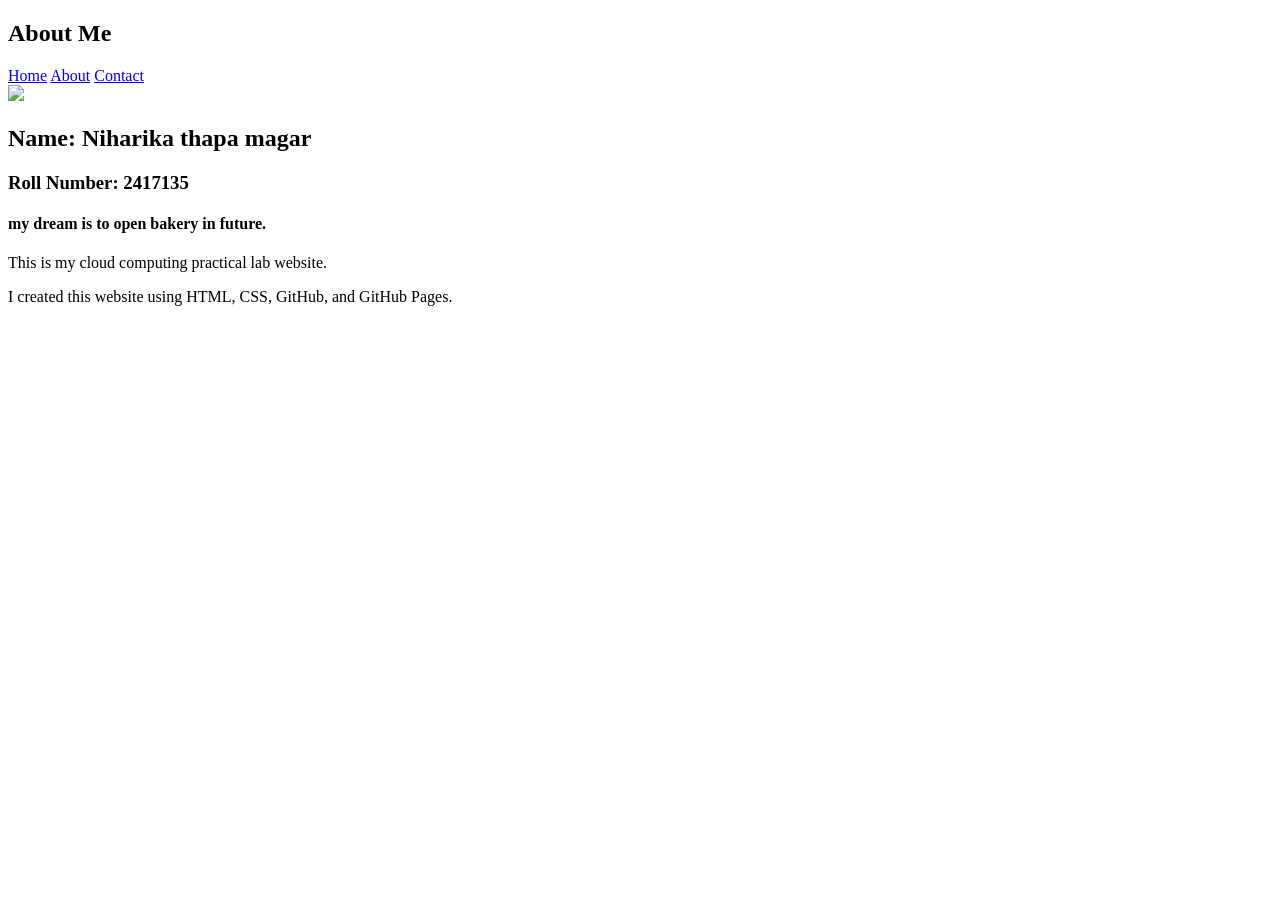
==== About.html @ fc779e31 "Create About.html" ====
<!DOCTYPE html>
<html lang="en">
<head>
<meta charset="UTF-8">
<meta name="viewport" content="width=device-width, initial-scale=1.0">
<title>About Me</title>

<link rel="stylesheet" href="style.css">
</head>

<body>

<section class="container">

<h1>About Me</h1>

<nav>
<a href="index.html">Home</a>
<a href="about.html">About</a>
<a href="contact.html">Contact</a>
</nav>

<div class="card">

<img class="profile" src="IMG_1105.jpeg">


<h2>Name: Niharika thapa magar</h2>

<h3>Roll Number: 2417135</h3>
<h4>my dream is to open bakery in future.</h4>

<p>
This is my cloud computing practical lab website.
</p>

<p>
I created this website using HTML, CSS, GitHub,
and GitHub Pages.
</p>

</div>

</section>
</body>
</html>
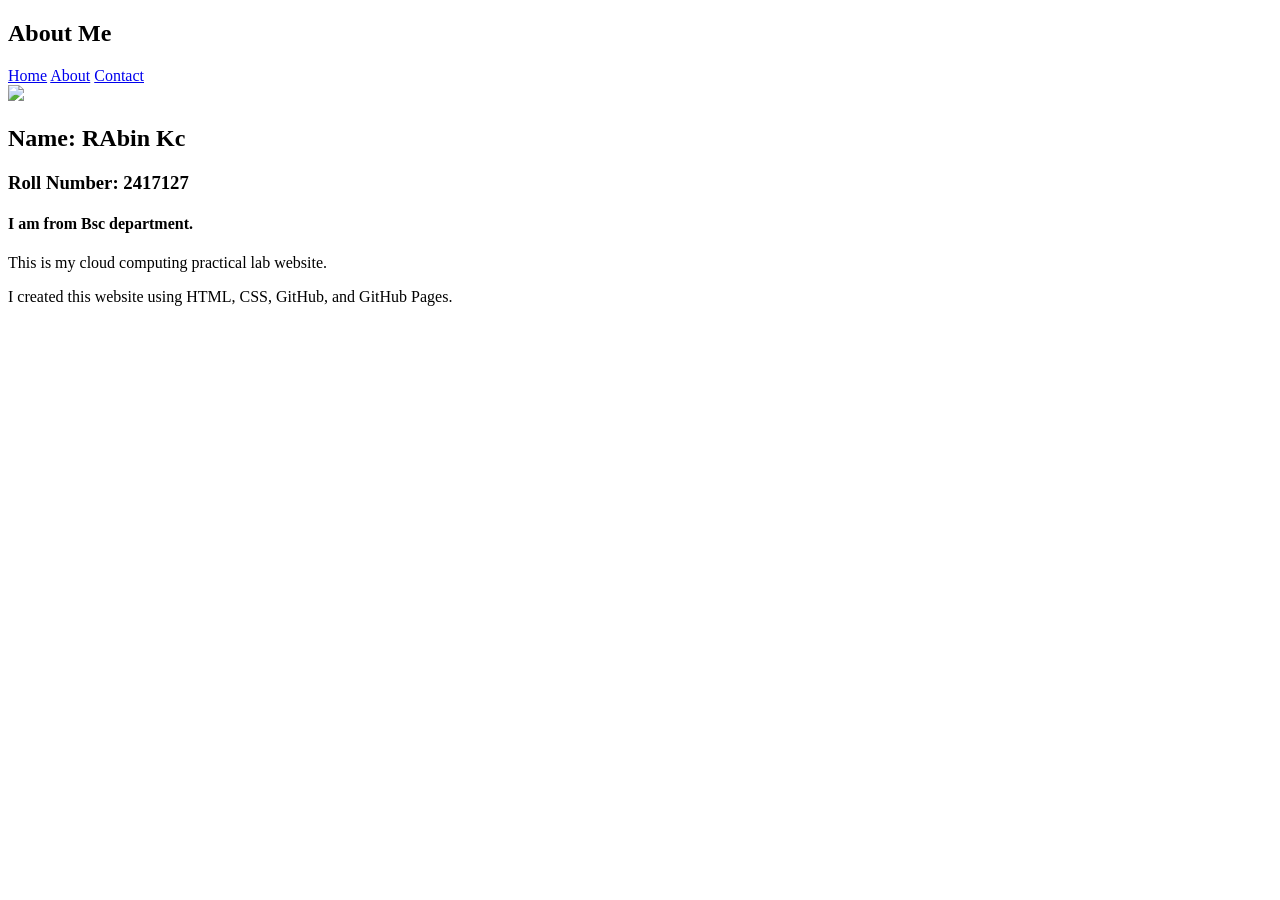
==== commit f1415f6d: "Update About.html" ====
--- a/About.html
+++ b/About.html
@@ -25,10 +25,10 @@
 <img class="profile" src="IMG_1105.jpeg">
 
 
-<h2>Name: Niharika thapa magar</h2>
+<h2>Name: RAbin Kc </h2>
 
-<h3>Roll Number: 2417135</h3>
-<h4>my dream is to open bakery in future.</h4>
+<h3>Roll Number: 2417127</h3>
+<h4>I am from Bsc department.</h4>
 
 <p>
 This is my cloud computing practical lab website.
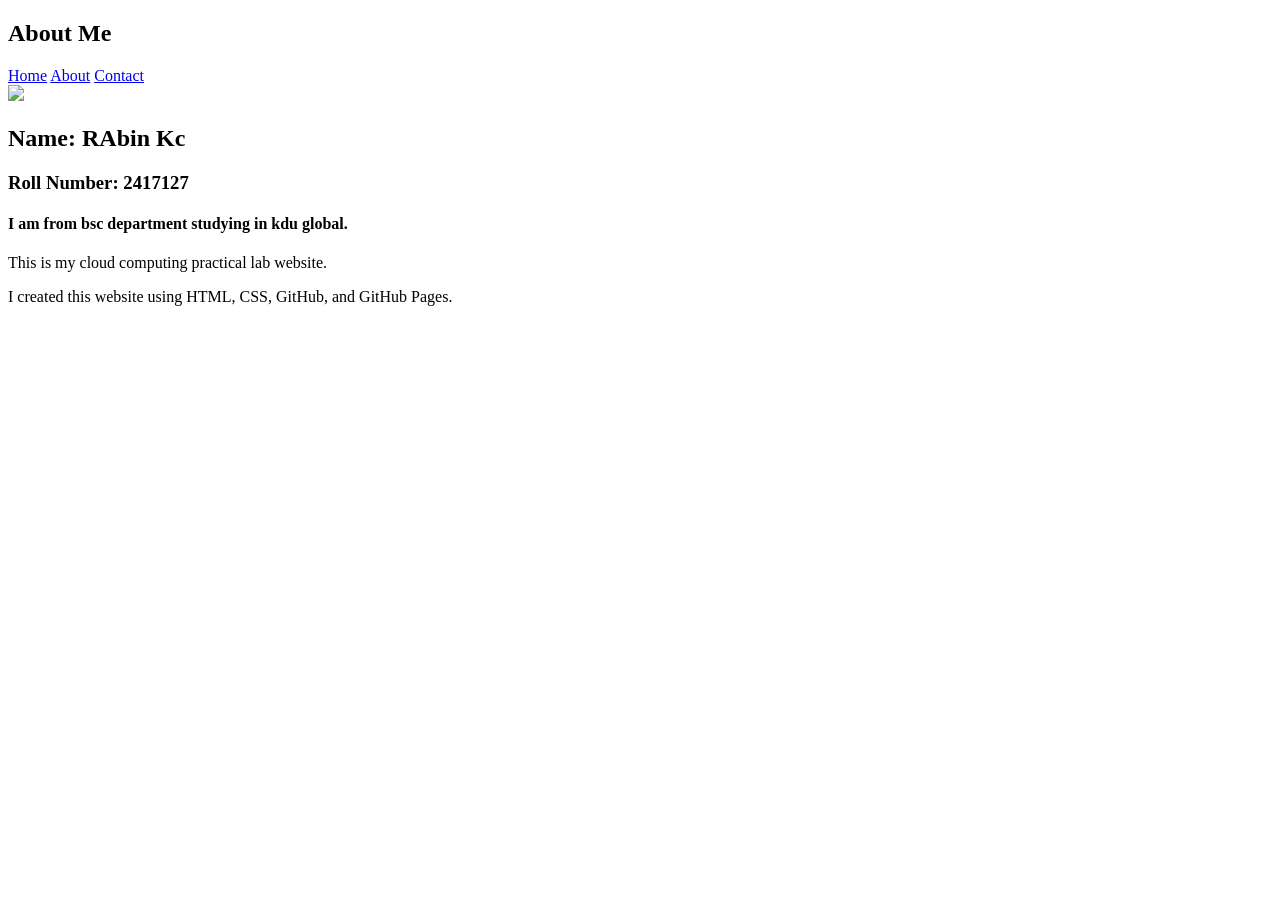
==== commit 4d80cd34: "Update About.html" ====
--- a/About.html
+++ b/About.html
@@ -28,7 +28,7 @@
 <h2>Name: RAbin Kc </h2>
 
 <h3>Roll Number: 2417127</h3>
-<h4>I am from Bsc department.</h4>
+<h4>I am from bsc department studying in kdu global.</h4>
 
 <p>
 This is my cloud computing practical lab website.
--- a/style.css
+++ b/style.css
@@ -0,0 +1,53 @@
+<!DOCTYPE html>
+<html lang="en">
+<head>
+  <meta charset="UTF-8">
+  <meta name="viewport" content="width=device-width, initial-scale=1.0">
+  <title>Nature Website</title>
+
+  <!-- CSS File -->
+  <link rel="stylesheet" href="style.css">
+</head>
+
+<body>
+
+  <header>
+    <h1>Nature World</h1>
+
+    <nav>
+      <a href="#">Home</a>
+      <a href="#">Gallery</a>
+      <a href="#">Services</a>
+      <a href="#">Contact</a>
+    </nav>
+  </header>
+
+  <section class="hero">
+    <div class="content">
+      <h2>Explore Nature</h2>
+      <p>Feel the beauty of forests, mountains, and fresh air.</p>
+      <button>Discover More</button>
+    </div>
+  </section>
+
+  <section class="cards">
+
+    <div class="card">
+      <h3>Forests</h3>
+      <p>Enjoy peaceful green landscapes and wildlife.</p>
+    </div>
+
+    <div class="card">
+      <h3>Mountains</h3>
+      <p>Experience breathtaking mountain views.</p>
+    </div>
+
+    <div class="card">
+      <h3>Waterfalls</h3>
+      <p>Relax with the calming sounds of nature.</p>
+    </div>
+
+  </section>
+
+</body>
+</html>
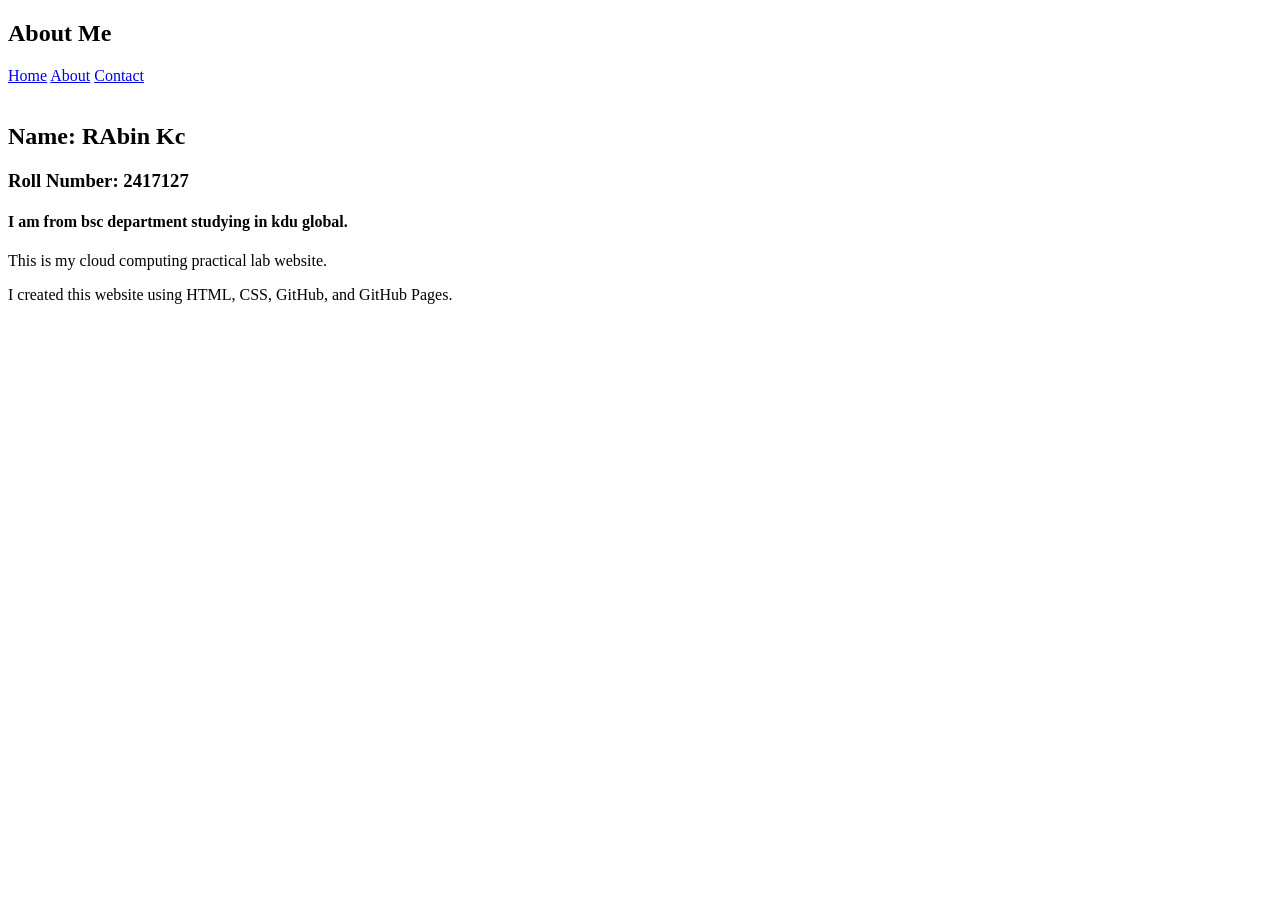
==== commit 2423f98c: "Fix image source in About.html" ====
--- a/About.html
+++ b/About.html
@@ -22,7 +22,7 @@
 
 <div class="card">
 
-<img class="profile" src="IMG_1105.jpeg">
+<img class="profile"IMG_0519.jpeg">
 
 
 <h2>Name: RAbin Kc </h2>
